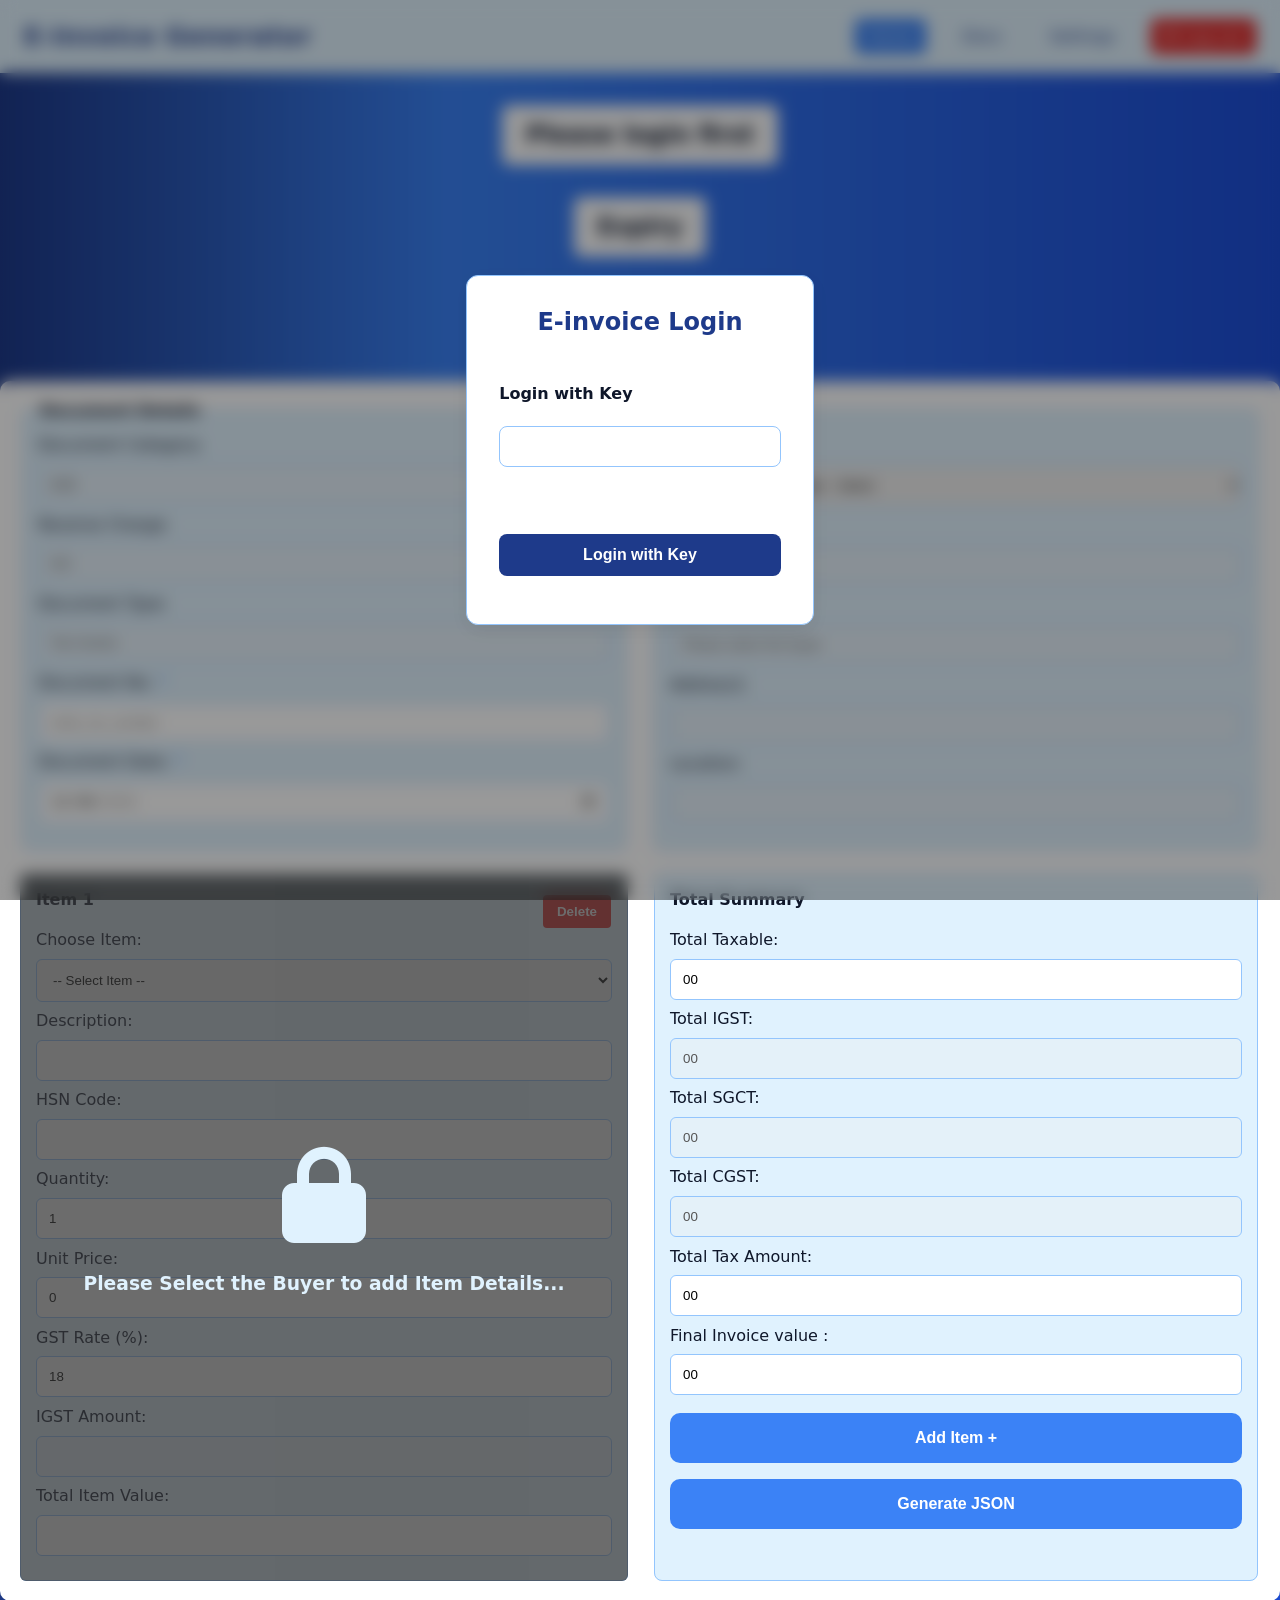
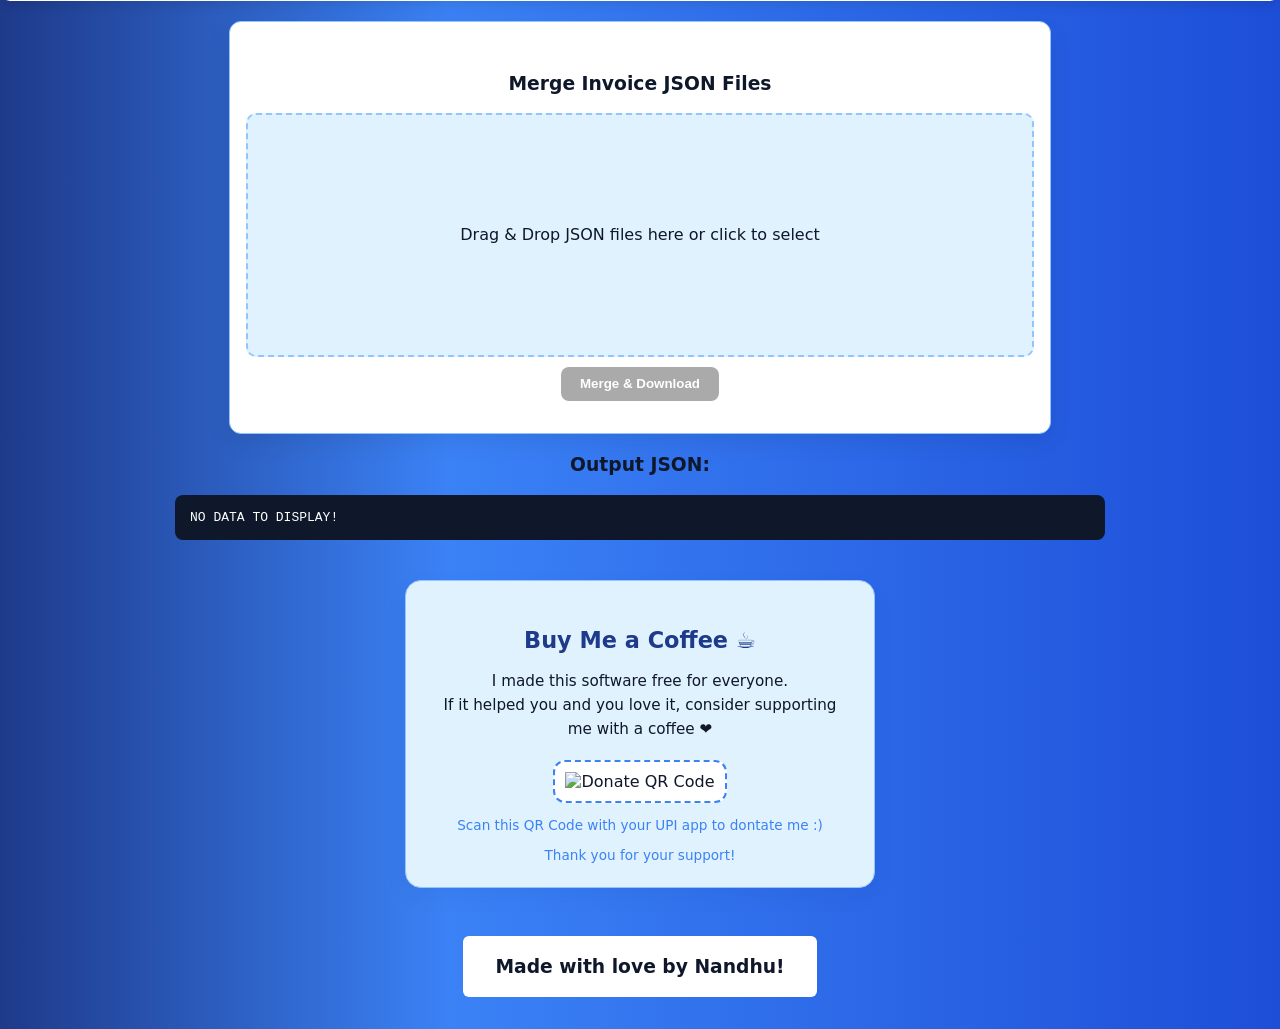
==== index.html @ 08259c94 "Add files via upload" ====
<!DOCTYPE html>
<html lang="en">

<head>
  <!-- Basic required -->
  <meta charset="utf-8" />
  <meta http-equiv="X-UA-Compatible" content="IE=edge" />
  <meta name="viewport" content="width=device-width, initial-scale=1" />
  
  <!-- Title & primary description -->
  <title>E-Invoice Generator By MinaByte</title>
  <meta name="description" content=" E-Invoice Generator. Create, download and manage GST-compliant electronic invoices exclusively for Laxmi Auto Agencies' authorized transactions." />
  
  <!-- Site & app related -->
  <meta name="application-name" content="E-Invoice Generator" />
  <link rel="icon" href="logo.jpg" type="image/x-icon" />
  
  <!-- Open Graph / Facebook -->
  <meta property="og:locale" content="en_IN" />
  <meta property="og:type" content="website" />
  <meta property="og:title" content="E-Invoice Generator" />
  <meta property="og:description" content="Generate GST-compliant electronic invoices (e-invoices) exclusively. Download JSON, preview invoices and manage invoice data." />
  
  <script src="https://cdnjs.cloudflare.com/ajax/libs/PapaParse/5.4.1/papaparse.min.js"></script>
  <script src="https://cdnjs.cloudflare.com/ajax/libs/jszip/3.10.1/jszip.min.js"></script>
  <script src="https://cdnjs.cloudflare.com/ajax/libs/FileSaver.js/2.0.5/FileSaver.min.js"></script>
  
  <script src="https://cdnjs.cloudflare.com/ajax/libs/papaparse/5.4.1/papaparse.min.js"></script>
  <script src="https://cdnjs.cloudflare.com/ajax/libs/jszip/3.10.1/jszip.min.js"></script>
  <script src="https://cdnjs.cloudflare.com/ajax/libs/FileSaver.js/2.0.5/FileSaver.min.js"></script>
  <!-- Add this before your script.js -->
  <script src="https://cdnjs.cloudflare.com/ajax/libs/PapaParse/5.4.1/papaparse.min.js"></script>
  <!-- Styles & scripts -->
  <link rel="stylesheet" href="style.css" />
  <script defer src="script.js"></script>
  <script defer src="login.js"></script>
  <script defer src="applySettings.js"></script>
  
  <!-- Favicon -->
  <link rel="stylesheet" href="https://cdnjs.cloudflare.com/ajax/libs/font-awesome/4.7.0/css/font-awesome.min.css">
  <link rel="stylesheet" href="path/to/font-awesome/css/font-awesome.min.css">
  <link rel="icon" href="images/logo.png" type="image/x-icon" />
  <link rel="stylesheet" href="https://fonts.googleapis.com/css2?family=Material+Symbols+Outlined:opsz,wght,FILL,GRAD@20..48,100..700,0..1,-50..200&icon_names=search" />
  <link rel="stylesheet" href="https://fonts.googleapis.com/css2?family=Material+Symbols+Outlined:opsz,wght,FILL,GRAD@24,400,0,0&icon_names=search" />
  <link rel="preconnect" href="https://fonts.googleapis.com">
  <link rel="preconnect" href="https://fonts.gstatic.com" crossorigin>
  <link href="https://fonts.googleapis.com/css2?family=Google+Sans+Code:ital,wght@0,300..800;1,300..800&display=swap" rel="stylesheet">
  <!-- Add in your <head> -->
  <link rel="stylesheet" href="https://cdnjs.cloudflare.com/ajax/libs/font-awesome/6.4.0/css/all.min.css">
  
</head>

<body>
  <nav>
    <h1 class="logo">E-Invoice Generator</h1>

    <div class="hamburger" id="hamburger">
      <span></span>
      <span></span>
      <span></span>
    </div>
    
    <div class="nav-links" id="navLinks">
      <a class="active" href="index.html">Home</a>
      <a class="" href="Routes/docs.html">Docs</a>
      <a class="" href="Routes/settings.html">Settings</a>
      <a id="logoutBtn" href="#" class="logout-btn"><i class="fa-solid fa-arrow-right-from-bracket"></i> Log out</a>
    </div>
  </nav>
  <h2 class="header">Please login first</h2>
  <h2 class="header" id="expiry">Expiry</h2>
  <h2 class="header">E-Invoice Form</h2>

  <!-- Place near your header -->
  <!-- Login Form -->
  <div class="login-container hidden">
    <form class="login-form">
      <h2 class="login-title">E-invoice Login</h2>
      
      <div class="field disabled">
        <label for="username">Dealer code</label>
        <input type="text" id="username" name="username">
      </div>
      
      <div class="field disabled">
        <label for="password">Password</label>
        <input type="password" id="password" name="password">
        <p id="login-status"> </p>
        <button type="submit" class="btn">Login</button>
        
      </div>
      
      <div class="field login-key-container">
        <label for="login-key">Login with Key</label>
        <input type="text" id="login-key" name="login-key">
        <p id="login-key-status"> </p>
        <button type="button" onclick="loginWithKey()" class="btn">Login with Key</button>
      </div>
      
    </form>
  </div>
  <form id="invoiceForm">
    <fieldset>
      <legend>Document Details</legend>
      Document Category: <input type="text" disabled value="B2B">
      Reverse Charge: <input type="text" disabled value="NO">
      Document Type: <input type="text" disabled value="Tax Invoice">
      Document No: <span class="highlight">*</span> <input type="text" required id="docNo" value="" placeholder="enter_inv_number">
      Document Date: <span class="highlight">*</span> <input type="date" required id="docDate" value="">
    </fieldset>
    
    <fieldset class="seller-details" disabled>
      <legend>Seller Details</legend>
      GSTIN: <input type="text" id="sellerGstin" value="">
      Legal Name: <input type="text" id="sellerName" value="">
      Address1: <input type="text" id="sellerAddr1" value="">
      Location: <input type="text" id="sellerLoc" value="">
      Pin: <input type="number" id="sellerPin" value="">
      State Code: <input type="text" id="sellerStcd" value="">
      Phone: <input type="text" id="sellerPh" value="9440090930">
    </fieldset>
    
    <fieldset>
      <legend>Buyer Details</legend>
      <label for="buyerSelector">Choose Buyer: <span class="highlight">*</span></label>
      <select required id="buyerSelector" onchange="populateBuyerDetails()">
        <!-- Options will be added dynamically -->
      </select>
      
      <div class="buyer-details">
        GSTIN: <input type="text" id="buyerGstin" disabled>
        Legal Name: <input type="text" id="buyerName" disabled>
        Address1: <input type="text" id="buyerAddr1" disabled>
        Location: <input type="text" id="buyerAddr2" class="hidden" disabled>
        <input type="text" id="buyerLoc" disabled>
        <input type="number" id="buyerPin" class="hidden" disabled>
        <input type="text" id="buyerPos" class="hidden" disabled>
        <input type="text" id="buyerStcd" class="hidden" disabled>
      </div>
    </fieldset>
    <div id="itemsContainer">
      <div class="mask">
        <div class="icon">
          <i class="fa-solid fa-lock"></i>
        </div>
        <h3>
          Please Select the Buyer to add Item Details...
        </h3>
      </div>
    </div>
    <fieldset>
      <h4>Total Summary</h4>
      <div class="buttons-container">
        <div class="total-amount">
          Total Taxable: <input type="text" value="00" id="total-taxable" readonly>
          Total IGST: <input type="text" value="00" id="total-igst" disabled>
          Total SGCT: <input type="text" value="00" id="total-sgst" disabled>
          Total CGST: <input type="text" value="00" id="total-cgst" disabled>
          Total Tax Amount: <input type="text" value="00" id="total-tax-amount" readonly>
          Final Invoice value :<input type="text" value="00" id="total-amount" readonly>
        </div>
        <button type="button" class="form-button" onclick="addItem()">Add Item +</button>
        <br>
        <button type="submit" class="form-button" onclick="">Generate JSON </button>
      </div>
    </fieldset>
  </form>
  <!-- Bulk Upload Card -->
  <section class="card bulk-card" role="region" aria-labelledby="bulk-title">
    <header class="card-header disabled">
      <h3 id="bulk-title">Bulk Invoice Upload</h3>
      <p class="card-subtitle">Upload a CSV with <code>invDate,invNo, description, taxable, percentage,hsn,isService</code></p>
    </header>
    
    <div class="card-body disabled">
      <div class="field">
        <label for="buyerSelect">Buyer (applies to all rows)</label>
        <select id="bulkBuyerSelect"></select>
      </div>
      
      <div class="field">
        <label for="csvFile">CSV File</label>
        
        <!-- Dropzone -->
        <div class="dropzone" id="csvDrop">
          <input type="file" id="csvFile" accept=".csv" />
          <span>Drag & drop CSV here, or click to browse</span>
        </div>
        
        <!-- File info row (hidden by default) -->
        <div id="fileInfo" class="file-info" style="display:none;">
          <span id="fileName"></span>
          <button id="removeFile" type="button" class="remove-btn">x</button>
        </div>
      </div>
      
      <details class="hint">
        <summary>CSV format help</summary>
        <a href="bulk_invoice_format.csv" download="bulk_invoice_format.csv">📥 Download Sample CSV</a>
      </details>
    </div>
    
    <footer class="card-footer disabled">
      <button type="button" class="btn" onclick="generateBulkInvoices()">Generate ZIP</button>
    </footer>
    <!-- =========================
 JSON Invoice Merger Component
========================= -->
    <div class="json-merger-container">
      <h3>Merge Invoice JSON Files</h3>
      
      <!-- Drag & Drop Area -->
      <div id="dropZone" class=" dropzone">
        Drag & Drop JSON files here or click to select
        <input type="file" id="fileInput" accept=".json" multiple hidden>
      </div>
      
      <button id="mergeBtn" class="merge-btn" disabled>Merge & Download</button>
    </div>
    
    <div class="json-merger-container disabled">
      <h3>Merge Dms JSON and generate JSON Files</h3>
      
      <!-- Drag & Drop Area -->
      <div id="dmsDropZone" class=" dropzone">
        Drag & Drop JSON files here or click to select
        <input type="file" id="fileInput" accept=".json" multiple hidden>
      </div>
      
      <button id="dmsMergeBtn" class="merge-btn" disabled>Merge & Download</button>
    </div>
    
    
    <!-- JSZip Library -->
    <script src="https://cdnjs.cloudflare.com/ajax/libs/jszip/3.10.1/jszip.min.js"></script>
    
    <script>
      const dropZone = document.getElementById("dropZone");
      const fileInput = document.getElementById("fileInput");
      const mergeBtn = document.getElementById("mergeBtn");
      let selectedFiles = [];
      
      // Drag & drop handlers
      dropZone.addEventListener("click", () => fileInput.click());
      dropZone.addEventListener("dragover", (e) => {
        e.preventDefault();
        dropZone.classList.add("drag-over");
      });
      dropZone.addEventListener("dragleave", () => {
        dropZone.classList.remove("drag-over");
      });
      dropZone.addEventListener("drop", (e) => {
        e.preventDefault();
        dropZone.classList.remove("drag-over");
        handleFiles(e.dataTransfer.files);
      });
      
      fileInput.addEventListener("change", (e) => {
        handleFiles(e.target.files);
      });
      
      function handleFiles(files) {
        selectedFiles = [...selectedFiles, ...files];
        if (selectedFiles.length > 0) {
          mergeBtn.disabled = false;
          dropZone.textContent = `${selectedFiles.length} file(s) selected`;
        }
      }
      
      // Merge + Download
      mergeBtn.addEventListener("click", async () => {
        let mergedInvoices = [];
        
        // Read & parse files
        for (let file of selectedFiles) {
          const text = await file.text();
          try {
            const data = JSON.parse(text);
            if (Array.isArray(data)) {
              mergedInvoices.push(...data);
            } else {
              console.warn(`${file.name} is not an array`);
            }
          } catch (err) {
            console.error("Invalid JSON in", file.name, err);
          }
        }
        
        if (mergedInvoices.length === 0) {
          alert("No valid invoices found!");
          return;
        }
        
        // Sort invoices (by invoice number or date if present)
        mergedInvoices.sort((a, b) => {
          if (a.invoiceNumber && b.invoiceNumber) {
            return a.invoiceNumber - b.invoiceNumber;
          }
          return 0; // fallback
        });
        
        // Split into chunks of 15
        const zip = new JSZip();
        let fileCount = 1;
        for (let i = 0; i < mergedInvoices.length; i += 20) {
          const chunk = mergedInvoices.slice(i, i + 20);
          const blobContent = JSON.stringify(chunk, null, 2);
          zip.file(`merged_invoices_part${fileCount}.json`, blobContent);
          fileCount++;
        }
        
        // Create ZIP
        const content = await zip.generateAsync({ type: "blob" });
        const url = URL.createObjectURL(content);
        const a = document.createElement("a");
        a.href = url;
        a.download = "merged_invoices.zip";
        a.click();
        URL.revokeObjectURL(url);
      });
    </script>
    
    <style>
      .json-merger-container {
        margin: 1rem 0;
        padding: 1rem;
        border-radius: 10px;
        background: var(--bg-color, #f9f9f9);
      }
      
      
      
      .drop-zone.drag-over {
        background: var(--secondary-color, #f0e6f9);
      }
      
      .merge-btn {
        padding: 0.6rem 1.2rem;
        background: var(--primary-color, #6a0dad);
        color: #fff;
        border: none;
        border-radius: 8px;
        cursor: pointer;
      }
      
      .merge-btn:disabled {
        background: #aaa;
        cursor: not-allowed;
      }
    </style>
  </section>
  <h3>Output JSON:</h3>
  <pre id="output">NO DATA TO DISPLAY!</pre>
  <!-- Shortcut Tips Container -->
  <section class="donate-section">
    <h3>Buy Me a Coffee ☕</h3>
    <p>
      I made this software free for everyone.<br>
      If it helped you and you love it, consider supporting me with a coffee ❤️
    </p>
    
    <img src="QR.jpg" alt="Donate QR Code" class="donate-qr">
    
    <small>Scan this QR Code with your UPI app to dontate me :)</small>
    <small>Thank you for your support!</small>
  </section>
  <footer class="footer">
    
    <h3>Made with love by Nandhu!</h3>
  </footer>
</body>

</html>
---- style.css ----
:root {
  --primary-color: #1e3a8a;
  /* Deep Blue */
  --secondary-color: #e0f2fe;
  /* Light Blue background */
  --accent-color: #3b82f6;
  /* Bright Blue accent */
  --hover-color: #1d4ed8;
  /* Stronger hover */
  --border-color: #93c5fd;
  /* Soft blue border */
  --text-color: #0f172a;
  /* Very dark blue for text */
  --bg-color: #ffffff;
  /* White background */
  --danger-color: #dc2626;
  /* Red for delete/danger */
}
/* ================= DONATION SECTION ================= */
.donate-section {
  background: var(--secondary-color);
  border: 1px solid var(--border-color);
  border-radius: 16px;
  padding: 24px;
  max-width: 420px;
  margin: 40px auto;
  text-align: center;
  box-shadow: 0 8px 20px rgba(30, 58, 138, 0.08);
}

/* Title */
.donate-section h3 {
  color: var(--primary-color);
  font-size: 1.4rem;
  margin-bottom: 10px;
  font-weight: 700;
}

/* Description text */
.donate-section p {
  color: var(--text-color);
  font-size: 0.95rem;
  line-height: 1.6;
  margin-bottom: 18px;
}

/* QR code */
.donate-qr {
  width: 180px;
  height: auto;
  border-radius: 12px;
  border: 2px dashed var(--accent-color);
  padding: 10px;
  background: var(--bg-color);
  transition: transform 0.3s ease, box-shadow 0.3s ease;
}

/* QR hover effect */
.donate-qr:hover {
  transform: scale(1.05);
  box-shadow: 0 10px 25px rgba(59, 130, 246, 0.25);
}

/* Small thank you text */
.donate-section small {
  display: block;
  margin-top: 14px;
  color: var(--accent-color);
  font-size: 0.85rem;
  font-weight: 500;
}

/* Optional button (if you add one later) */
.donate-btn {
  margin-top: 16px;
  background: var(--accent-color);
  color: #fff;
  border: none;
  padding: 10px 18px;
  border-radius: 8px;
  font-size: 0.9rem;
  cursor: pointer;
  transition: background 0.3s ease, transform 0.2s ease;
}

.donate-btn:hover {
  background: var(--hover-color);
  transform: translateY(-2px);
}

/* ================= MOBILE FRIENDLY ================= */
@media (max-width: 480px) {
  .donate-section {
    padding: 18px;
  }
  
  .donate-qr {
    width: 150px;
  }
  
  .donate-section h3 {
    font-size: 1.2rem;
  }
}
.highlight {
  color: var(--accent-color);
}
.field.disabled,
.card-body.disabled,
.disabled{
  display: none;
}
/* Navbar Container */
nav {
  background-color: var(--secondary-color);
  color: var(--primary-color);
  display: flex;
  justify-content: space-between;
  align-items: center;
  padding: 1.2rem 1.5rem;
  position: sticky;
  top: 0;
  z-index: 1000;
  margin-bottom: 2rem;
}

/* Logo/Title */
.logo {
  letter-spacing: 1px;
  margin: 0;
}

/* Nav Links */
.nav-links {
  display: flex;
  align-items: center;
  justify-content: space-between;
  gap: 1.5rem;
}

.nav-links a {
  text-decoration: none;
  color: var(--primary-color);
  padding: 8px 12px;
  border-radius: 5px;
  font-weight: 500;
  transition: color 0.3s;
}
.nav-links a.active {
  color: var(--secondary-color);
  background: var(--accent-color);
}
.nav-links a:hover {
  color: var(--border-color);
}

/* Hamburger Icon */
.hamburger {
  display: none;
  flex-direction: column;
  gap: 4px;
  cursor: pointer;
}

.hamburger span {
  width: 24px;
  height: 3px;
  background: var(--accent-color);
  border-radius: 2px;
  transition: 0.3s;
}

/* Mobile Menu */
@media (max-width: 768px) {
  .nav-links {
    display: none;
    flex-direction: column;
    width: 100%;
    position: absolute;
    background-color: var(--secondary-color);

    top: 60px;
    left: 0;
    padding: 1rem 0;
    border-top: 1px solid var(--border-color);
  }
  
  .nav-links.active {
    display: flex;
  }
  
  .hamburger {
    display: flex;
  }
  
  .hamburger.active span:nth-child(1) {
    transform: rotate(45deg) translateY(6px);
  }
  
  .hamburger.active span:nth-child(2) {
    opacity: 0;
  }
  
  .hamburger.active span:nth-child(3) {
    transform: rotate(-45deg) translateY(-6px);
  }
}

/* Wrapper */
.theme-selector {
  position: fixed;
  top: 7rem;
  right: 20px;
  z-index: 9999;
  font-family: inherit;
}

/* Main button */
#themeBtn {
  background: var(--bg-color);
  color: var(--text-color);
  border: none;
  padding: 8px 14px;
  border-radius: 10px;
  cursor: pointer;
  font-size: 14px;
  font-weight: 500;
  box-shadow: 0 2px 6px rgba(0, 0, 0, 0.2);
  transition: background 0.2s ease;
}

#themeBtn:hover {
  background: var(--hover-color);
  color: #fff;
}

h4 {
  margin-top: 0;
}

/* Dropdown */
.theme-options {
  position: absolute;
  top: 110%;
  /* Below button */
  right: 0;
  display: flex;
  flex-direction: column;
  min-width: 200px;
  padding: .2rem .5rem;
  max-height: 400px;
  /* 👈 Limit height */
  overflow-y: auto;
  /* 👈 Enable scroll */
  background: var(--bg-color);
  border: 1px solid var(--border-color);
  border-radius: 10px;
  box-shadow: 0 4px 12px rgba(0, 0, 0, 0.2);
  scrollbar-width: thin;
  /* Firefox */
  scrollbar-color: var(--accent-color) var(--secondary-color);
}

#logoutBtn {
  background: var(--danger-color);
  color: #fff;
}

#login-status {
  color: var(--danger-color);
}

.logout-btn:hover {
  background: #b02a37;
}

/* Chrome, Edge, Safari custom scrollbar */
.theme-options::-webkit-scrollbar {
  width: 8px;
}

.theme-options::-webkit-scrollbar-track {
  background: var(--secondary-color);
  border-radius: 10px;
}

.theme-options::-webkit-scrollbar-thumb {
  background-color: var(--accent-color);
  border-radius: 10px;
}

body {
  font-family: system-ui;
  background: linear-gradient(90deg,
      var(--primary-color) 0%,
      var(--accent-color) 35%,
      var(--hover-color) 100%);
margin: 0;
  body.form {
    margin: 0;
    font-family: Arial, sans-serif;
    background: var(--secondary-color);
    color: var(--text-color);
    display: flex;
    align-items: center;
    justify-content: center;
    min-height: 100vh;
  }
  
  color: var(--text-color);
  text-align: center;
}

h2,
h3 {
  color: var(--text-color);
}

.header {
  background: var(--bg-color);
  border-radius: .5rem;
  padding: 1rem 1.5rem;
  width: max-content;
  margin: 2rem auto;
}

.seller-details {
  display: none;
}

a {
  color: var(--accent-color);
}

form {
  background-color: var(--bg-color);
  padding: 20px;
  border-radius: 10px;
  max-width: 1300px;
  margin: auto;
  box-shadow: 0 4px 12px rgba(0, 0, 0, 0.1);
  display: grid;
  grid-template-columns: 1fr 1fr;
  gap: 1.5rem;
  text-align: left;
}

.left-panel {
  display: flex;
  flex-direction: column;
  gap: 20px;
}

.right-panel {
  display: flex;
  flex-direction: column;
}

fieldset {
  border: 1px solid var(--border-color);
  padding: 15px;
  border-radius: 8px;
  background-color: var(--secondary-color);
}

legend {
  font-weight: bold;
  color: var(--text-color);
}

input[type="text"],
input[type="number"],
select,
#docDate {
  padding: 0.75rem;
  margin: 0.6rem 0;
  width: 100%;
  box-sizing: border-box;
  border: 1px solid var(--border-color);
  border-radius: 6px;
  outline: none;
}

input[type="text"]:focus,
input[type="number"]:focus,
select:focus,
#docDate:focus {
  border-color: var(--primary-color);
  box-shadow: 0 0 0 3px rgb(from var(--primary-color) r g b / 0.2);
}

.item-block {
  background-color: var(--secondary-color);
  padding: 15px;
  border: 1px solid var(--border-color);
  border-radius: 6px;
  position: relative;
}

.item-block h4 {
  margin-top: 0;
  color: var(--text-color);
}

.delete-btn {
  position: absolute;
  top: 10px;
  right: 16px;
  background: var(--danger-color);
  color: var(--bg-color);
  border: none;
  border-radius: 4px;
  padding: 9px 14px;
  cursor: pointer;
}

.delete-btn:hover {
  background-color: #b52b37;
  /* darker red variant, can keep fixed */
}

button {
  background-color: var(--primary-color);
  color: var(--bg-color);
  border: none;
  padding: 10px 16px;
  margin-top: 10px;
  border-radius: 5px;
  cursor: pointer;
  font-weight: bold;
}

button:hover {
  background-color: var(--hover-color);
}

#output {
  background-color: var(--text-color);
  color: var(--bg-color);
  padding: 15px;
  border-radius: 8px;
  margin: 20px auto;
  max-width: 900px;
  overflow-x: auto;
  text-align: left;
}

h2.header {
  margin-top: 20px;
}

.hidden {
  display: none;
}

.form-button {
  width: 100%;
  margin: 0.5rem 0;
  padding: 1rem;
  font-size: 1rem;
  font-weight: bold;
  border-radius: 10px;
  background-color: var(--accent-color);
  color: var(--bg-color);
}

.footer {
  background-color: var(--bg-color);
  width: max-content;
  margin: 2rem auto;
  margin-top: 3rem;
  padding: 0.1rem 2rem;
  border-radius: 6px;
}

.private-readme h3 {
  color: var(--primary-color);
  margin: 0;
}


#invoiceForm {
  position: relative;
}

#itemsContainer {
  display: flex;
  flex-direction: column;
  gap: 1rem;
  position: relative;
  border-radius: 6px;
  
}

#itemsContainer .mask {
  position: absolute;
  top: 0;
  left: 0;
  right: 0;
  bottom: 0;
  background: #363636BA;
  display: flex;
  flex-direction: column;
  justify-content: center;
  align-items: center;
  text-align: center;
  z-index: 5;
  color: var(--secondary-color);
  border-radius: 6px;
  cursor: not-allowed;
}
#itemsContainer .mask h3{
  color: var(--secondary-color);

}
#itemsContainer .mask .icon{
  font-size: 6rem;
}

#itemsContainer .mask.hidden {
  display: none;
}

.buttons-container {
  position: sticky;
  top: 2rem;
  right: 1rem;
  height: auto;
}

/* Card shell */
.card {
  background: var(--bg-color);
  border: 1px solid var(--border-color);
  border-radius: 12px;
  box-shadow: 0 8px 24px rgba(0, 0, 0, .08);
  overflow: hidden;
}

/* Spacing */
.card-header,
.card-body,
.card-footer {
  padding: 1rem 1.25rem;
}

.card-header {
  background: var(--secondary-color);
  border-bottom: 1px solid var(--border-color);
}

.card-footer {
  background: var(--secondary-color);
  border-top: 1px solid var(--border-color);
}

/* Titles */
.card-header h3 {
  margin: 0;
  color: var(--primary-color);
}

.card-subtitle {
  margin: .25rem 0 0;
  color: var(--text-color);
  opacity: .8;
  font-size: .9rem;
}

/* Fields */
.field {
  margin-bottom: 1rem;
}

.field label {
  display: block;
  margin-bottom: .35rem;
  color: var(--text-color);
  font-weight: 600;
}

.field select,
.field input[type="text"],
.field input[type="number"] {
  width: 100%;
  padding: .65rem .75rem;
  border: 1px solid var(--border-color);
  border-radius: 8px;
  background: var(--bg-color);
  color: var(--text-color);
}

/* Dropzone */
.dropzone {
  position: relative;
  border: 2px dashed var(--border-color);
  border-radius: 10px;
  background: var(--secondary-color);
  padding: 1.25rem;
  text-align: center;
  display: flex;
  align-items: center;
  justify-content: center;
  cursor: pointer;
  height: 200px;
  transition: border-color .2s ease, background .2s ease, box-shadow .2s ease;
}
.dropzone.height {
  height: 400px;
  padding: 3rem 6rem;
}
.dropzone:hover {
  border-color: var(--accent-color);
}

.dropzone.dragover {
  border-color: var(--primary-color);
  background: rgba(224, 242, 254, .5);
  /* subtle tint; fits blue mono */
  box-shadow: 0 0 0 4px rgba(59, 130, 246, .15);
}

.dropzone input[type="file"] {
  position: absolute;
  inset: 0;
  opacity: 0;
  cursor: pointer;
}

.dropzone span {
  color: var(--text-color);
}

/* Actions */
.btn {
  background: var(--primary-color);
  color: var(--bg-color);
  border: none;
  padding: .75rem 1rem;
  border-radius: 8px;
  font-weight: 700;
  cursor: pointer;
  transition: transform .06s ease, box-shadow .2s ease, background .2s ease;
}

.btn:hover {
  background: var(--hover-color);
  box-shadow: 0 6px 18px rgba(29, 78, 216, .25);
}

.btn:active {
  transform: translateY(1px);
}

/* Layout helper for the card on large screens */
.bulk-card {
  max-width: 680px;
  margin: 1.25rem auto;
}

@media (min-width: 960px) {
  .bulk-card {
    max-width: 820px;
  }
}

/* Optional: tidy <details> */
.hint summary {
  cursor: pointer;
  color: var(--accent-color);
}

.hint pre {
  margin: .5rem 0 0;
  background: var(--bg-color);
  border: 1px solid var(--border-color);
  border-radius: 8px;
  padding: .75rem;
  color: var(--text-color);
}


.file-info {
  margin-top: 10px;
  padding: 10px 15px;
  background: var(--card-bg, #f9f9f9);
  border: 1px solid var(--border, #ddd);
  border-radius: 8px;
  display: flex;
  align-items: center;
  justify-content: space-between;
}

.file-info span {
  font-weight: 500;
  color: var(--text-color, #333);
}

.remove-btn {
  background: var(--danger-color);
  color: #fff;
  border: none;
  border-radius: 5px;
  padding: 4px 8px;
  cursor: pointer;
}

.login-container.hidden {
  display: none;
}

#einvoice-features {
  background: var(--bg-color);
  width: 100%;
  margin: 2rem auto;
  border-radius: .7rem;
  max-width: 770px;
  /* Full width of container */
  padding: 1rem 1.6rem;
  /* Add some breathing space */
  box-sizing: border-box;
  /* Ensure padding stays inside width */
}

#einvoice-features h2 {
  margin-bottom: 2rem;
  /* Space below heading */
  font-size: 1.5rem;
  /* Slightly bigger heading */
  color: #1e3a8a;
  /* Deep blue (adjustable) */
}

#einvoice-features ul {
  padding-left: 1.5rem;
  /* Space for bullets */
  margin: 0;
  list-style: disc;
  text-align: left;
  /* Align all text to the left */
  /* Standard bullets */
}

#einvoice-features li {
  margin-bottom: 0.75rem;
  /* Space between items */
  line-height: 1.5;
  /* More readable */
  color: #333;
  /* Neutral text color */
}

/* Fullscreen container with background blur */
.login-container {
  position: fixed;
  top: 0;
  left: 0;
  width: 100%;
  height: 100%;
  display: flex;
  justify-content: center;
  align-items: center;
  backdrop-filter: blur(8px);
  /* Background blur */
  background: rgba(0, 0, 0, 0.4);
  /* Dim overlay */
  z-index: 9999;
}

/* Card Style */
.login-form {
  background: var(--bg-color);
  border: 1px solid var(--border-color);
  border-radius: 12px;
  box-shadow: 0 6px 20px rgba(0, 0, 0, 0.08);
  padding: 2rem;
  display: flex;
  flex-direction: column;
  width: 22%;
  gap: 1rem;
}

/* Title */
.login-title {
  margin: 0 0 1rem 0;
  font-size: 1.5rem;
  text-align: center;
  color: var(--primary-color);
}

.login-key-container {
  margin-top: 1rem;
}

/* Input Fields */
.field {
  display: flex;
  flex-direction: column;
  gap: 0.5rem;
}

.field label {
  font-weight: 600;
}

.field input {
  padding: 0.75rem;
  background: white;
  border: 1px solid var(--border-color);
  border-radius: 8px;
  font-size: 1rem;
  outline: none;
}

.field input:focus {
  border-color: var(--primary-color);
  box-shadow: 0 0 0 3px rgba(29, 78, 216, 0.2);
}

/* Button */
.btn {
  padding: 0.75rem;
  background: var(--primary-color);
  color: #fff;
  font-size: 1rem;
  font-weight: 600;
  border: none;
  border-radius: 8px;
  cursor: pointer;
  transition: background 0.2s ease, box-shadow 0.2s ease;
}

.btn:hover {
  background: var(--hover-color);
  box-shadow: 0 6px 18px rgba(29, 78, 216, 0.25);
}

.shortcut-tips {
  background: var(--secondary-color);
  border: 1px solid var(--border-color);
  border-radius: 12px;
  padding: 16px 20px;
  max-width: 320px;
  margin: auto;
  box-shadow: 0 4px 8px rgba(0, 0, 0, 0.08);
}

.shortcut-tips h2 {
  margin-top: 0;
  font-size: 16px;
  color: var(--primary-color);
  margin-bottom: 12px;
}

.shortcut-list {
  list-style: none;
  padding: 0;
  margin: 0;
}

.shortcut-list li {
  display: flex;
  justify-content: space-between;
  align-items: center;
  background: var(--bg-color);
  border: 1px solid var(--border-color);
  border-radius: 6px;
  padding: 6px 10px;
  margin-bottom: 6px;
  font-size: 14px;
  transition: background 0.2s;
}

.shortcut-list li:hover {
  background: var(--accent-color);
  color: #fff;
}

.keys {
  font-family: monospace;
  background: var(--primary-color);
  color: #fff;
  padding: 2px 6px;
  border-radius: 4px;
  margin-left: 5px;
  font-size: 13px;
}

/* ===== Mobile Responsive ===== */
@media (max-width: 768px) {
.login-form {
  width: 80%;
}
.login-form input{
  width: auto;}


  /* Form layout: stack columns */
  form {
    display: flex !important;
    flex-direction: column !important;
    gap: 1rem !important;
    padding: 1rem !important;
    max-width: 95% !important;
    margin: 1rem auto !important;
  }
  
  .left-panel,
  .right-panel {
    flex-direction: column !important;
    gap: 1rem !important;
  }
  
  /* Card width */
  .card,
  .bulk-card {
    width: 100% !important;
    max-width: 100% !important;
    margin: 0.5rem auto !important;
  }
  
  /* Inputs & selects full width */
  input[type="text"],
  input[type="number"],
  select,
  .field input,
  .field select,
  .btn,
  .form-button {
    width: 100%;
  }
  
  /* Buttons container (sticky right) to normal flow */
  .buttons-container {
    position: relative !important;
    top: auto !important;
    right: auto !important;
    display: flex;
    flex-direction: column;
    gap: 0.75rem;
    margin-top: 1rem;
  }
  
  /* Dropzone full width & height auto */
  .dropzone {
    padding: 1rem !important;
    flex-direction: column !important;
  }
  
  /* Header & other centered text */
  .header {
    font-size: 1.2rem !important;
    width: 90% !important;
    margin: 1rem auto !important;
    text-align: center;
  }
  
  /* Theme selector & logout button */
  .theme-selector {
    top: 10px !important;
    right: 10px !important;
  }
  
  .logout-btn {
    width: 100% !important;
    margin-bottom: 1rem !important;
  }
  
  
  /* Adjust card padding for smaller screens */
  .card-header,
  .card-body,
  .card-footer {
    padding: 0.75rem 1rem !important;
  }
  
  /* File info blocks */
  .file-info {
    flex-direction: column !important;
    align-items: flex-start !important;
    gap: 0.5rem;
  }
}



/* Container wrapping all settings */
.settings-container {
  background: var(--secondary-color);
  max-width: 700px;
  margin: 40px auto;
  padding: 20px;
  display: flex;
  flex-direction: column;
  border-radius: 10px;
  gap: 20px;
}

/* Each setting card */
.setting-card {
  background: var(--bg-color);
  border-radius: 16px;
  box-shadow: 0 4px 10px var(--secondary-color);
  padding: 20px;
  display: flex;
  flex-direction: column;
  text-align: left;
  gap: 10px;
  transition: transform 0.2s ease, box-shadow 0.2s ease;
}

.setting-card:hover {
  transform: translateY(-2px);
  box-shadow: 0 6px 16px rgba(0, 0, 0, 0.15);
}

/* Title */
.setting-card h3 {
  font-size: 1.1rem;
  color: var(--text-color);
  margin-bottom: 1rem;
}

/* Description text */
.setting-card p {
  font-size: 0.9rem;
  color: var(--text-primary);
  margin: 0;
}

/* Input controls (select, checkbox, etc.) */
.setting-card select,
.setting-card input[type="checkbox"],
.setting-card input[type="text"] {
  margin-top: 8px;
  font-size: 0.95rem;
  border: 1px solid #cbd5e1;
  border-radius: 8px;
  padding: 8px 10px;
  outline: none;
  background: var(--secondary-color);
  transition: border 0.2s ease, background 0.2s ease;
}

.setting-card select:hover,
.setting-card input:hover {
  border-color: var(--accent-color);
}

.setting-card select:focus,
.setting-card input:focus {
  border-color: var(--hover-color);
  background: #fff;
}

/* Checkbox alignment */
.setting-card .checkbox-row {
  display: flex;
  align-items: center;
  gap: 8px;
}

.setting-card .checkbox-row label {
  color: var(--text-primary);
  font-size: 0.95rem;
}
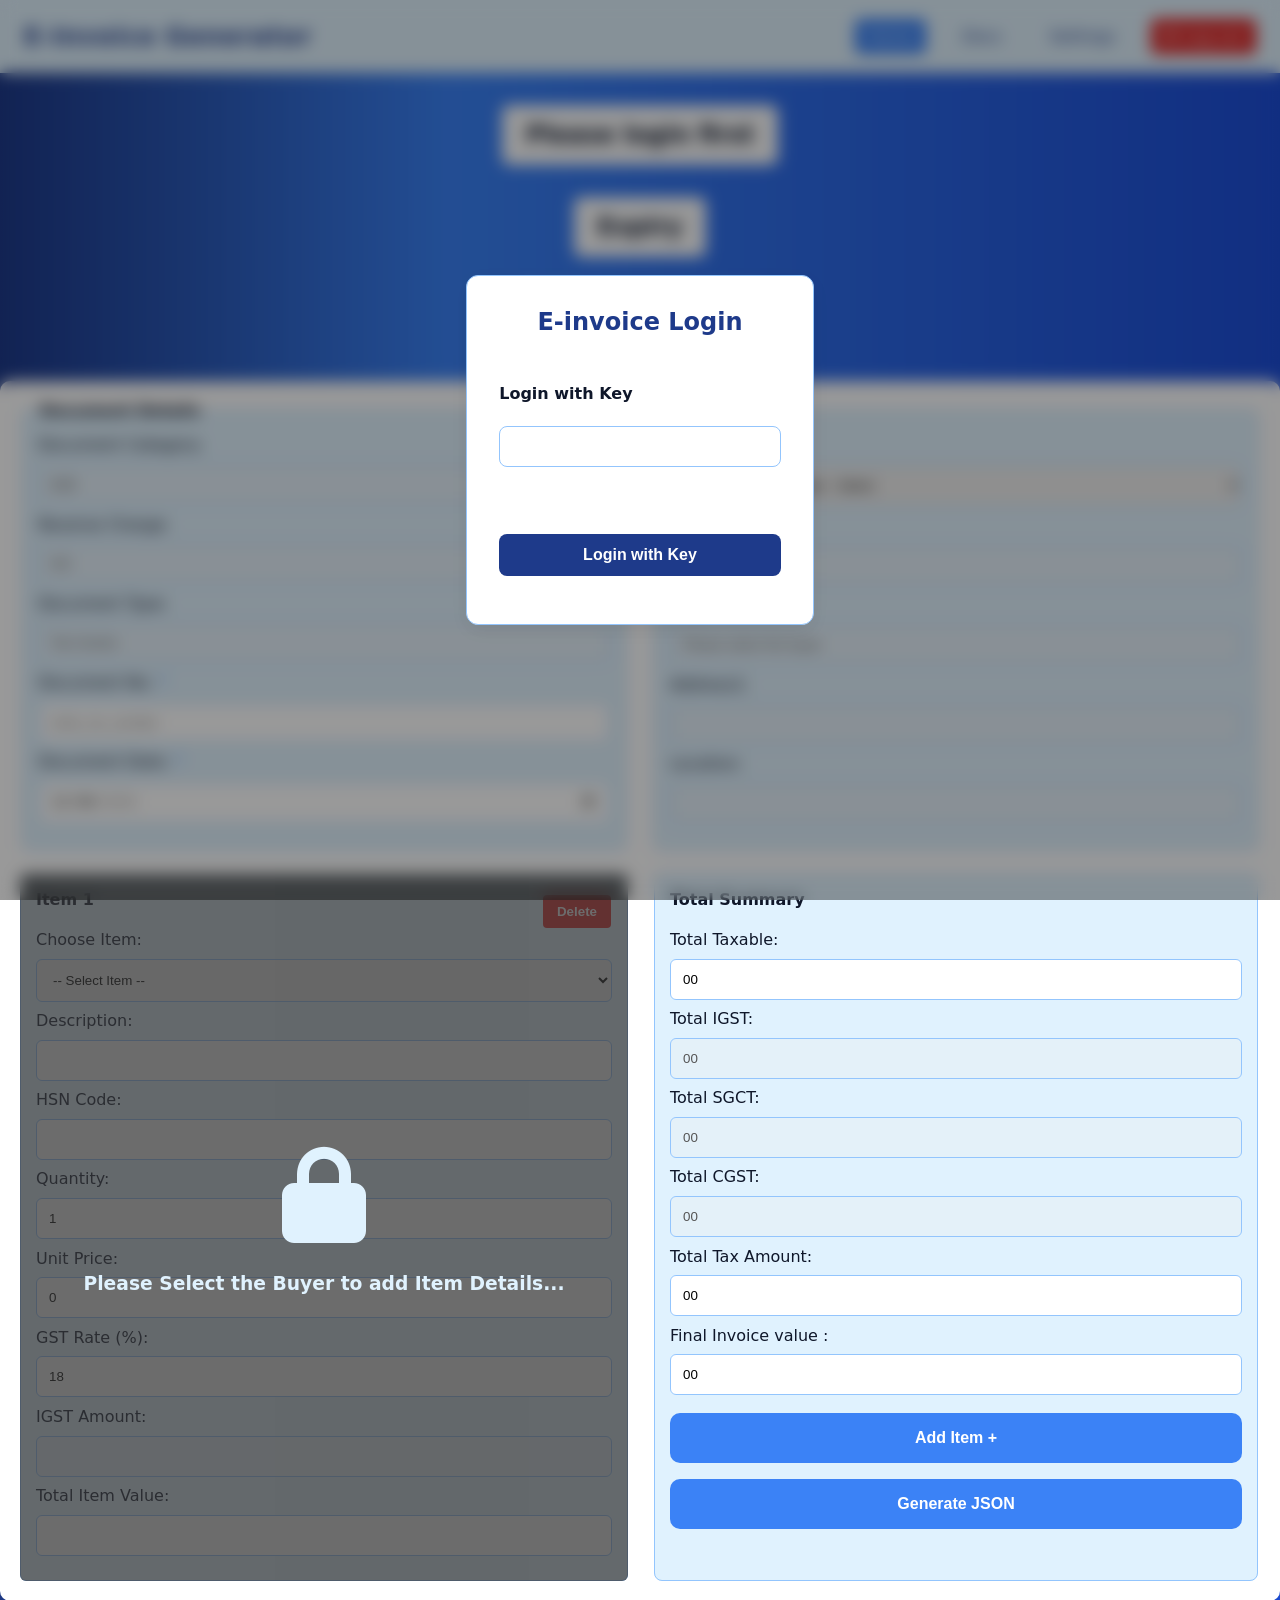
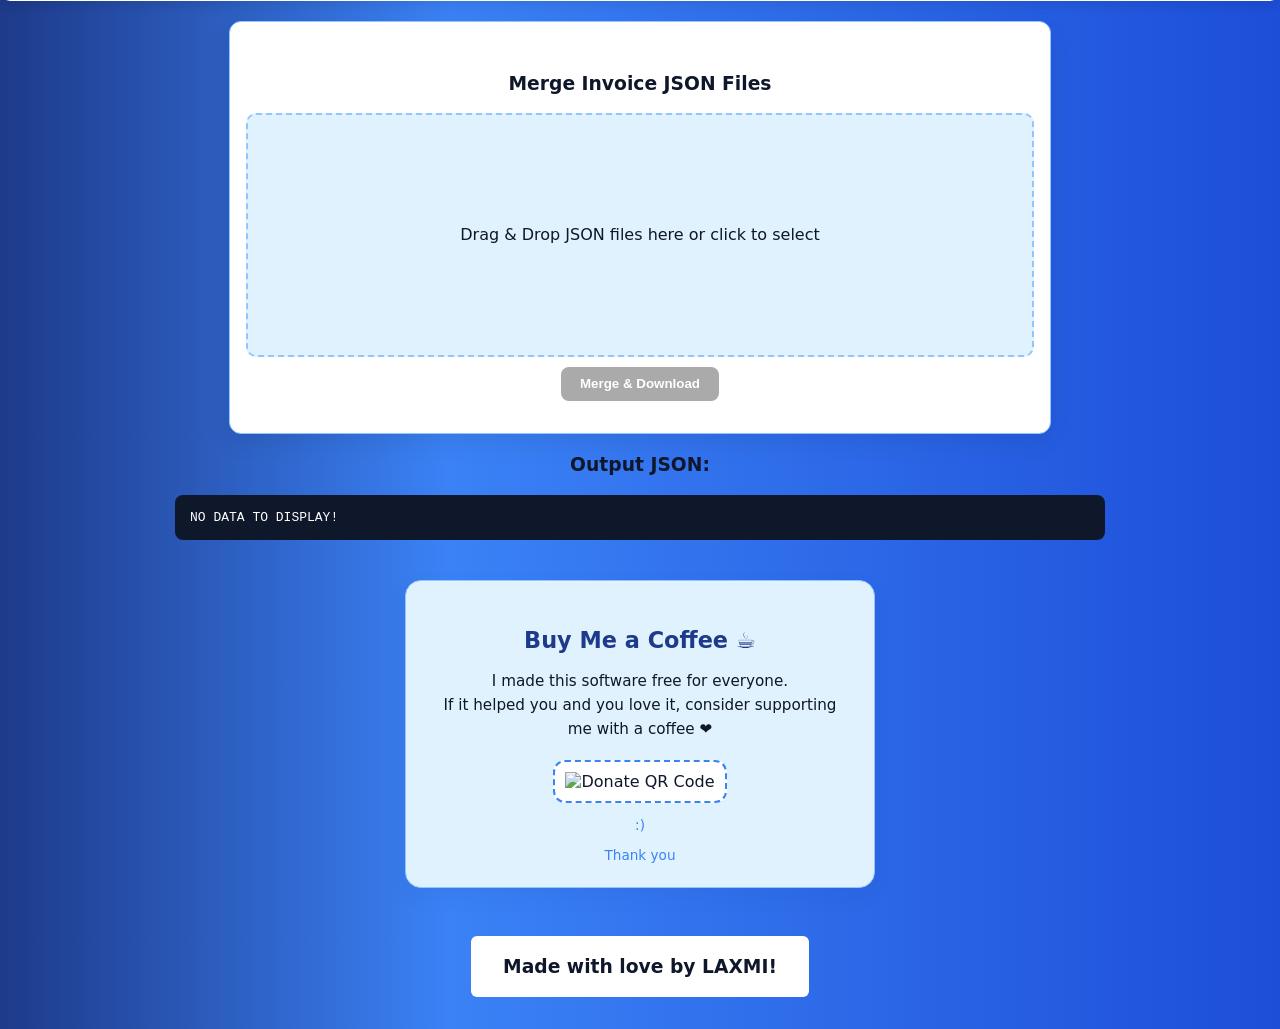
==== commit 6643bb8b: "Update donation message and footer name" ====
--- a/index.html
+++ b/index.html
@@ -361,13 +361,13 @@
     
     <img src="QR.jpg" alt="Donate QR Code" class="donate-qr">
     
-    <small>Scan this QR Code with your UPI app to dontate me :)</small>
-    <small>Thank you for your support!</small>
+    <small> :)</small>
+    <small>Thank you </small>
   </section>
   <footer class="footer">
     
-    <h3>Made with love by Nandhu!</h3>
+    <h3>Made with love by LAXMI!</h3>
   </footer>
 </body>
 
-</html>+</html>
